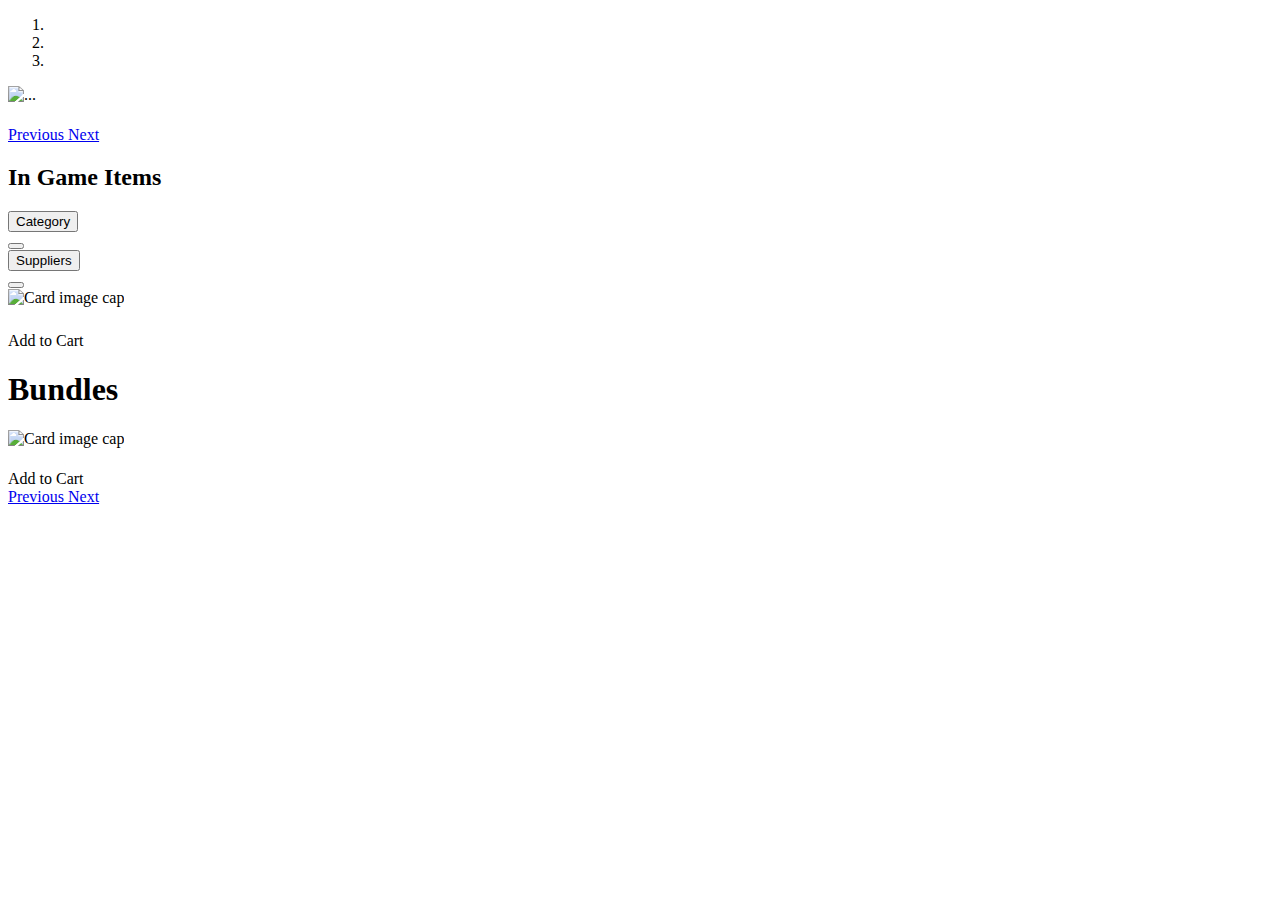
==== src/main/webapp/templates/product/index.html @ 7cbb1e55 "Fix: index.html/ fix carousel item active." ====
<!doctype html>
<html lang="en" xmlns="http://www.w3.org/1999/xhtml" xmlns:th="http://www.thymeleaf.org">
<head>
    <meta charset="utf-8" />
    <meta name="author" content="Codecool" />
    <meta name="viewport" content="width=device-width, initial-scale=1, shrink-to-fit=no" />

    <title>Codecool Shop</title>

    <!-- Bootstrap components -->
    <!-- Latest compiled and minified Jquery -->
    <script src="https://code.jquery.com/jquery-3.3.1.min.js"
            integrity="sha256-FgpCb/KJQlLNfOu91ta32o/NMZxltwRo8QtmkMRdAu8=" crossorigin="anonymous"></script>

    <!--Latest compiled and minified Popper -->
    <script src="https://cdnjs.cloudflare.com/ajax/libs/popper.js/1.14.3/umd/popper.min.js"
            integrity="sha384-ZMP7rVo3mIykV+2+9J3UJ46jBk0WLaUAdn689aCwoqbBJiSnjAK/l8WvCWPIPm49" crossorigin="anonymous"></script>

    <!-- Latest compiled and minified JavaScript -->
    <script src="https://stackpath.bootstrapcdn.com/bootstrap/4.2.1/js/bootstrap.min.js"
    integrity="sha384-B0UglyR+jN6CkvvICOB2joaf5I4l3gm9GU6Hc1og6Ls7i6U/mkkaduKaBhlAXv9k" crossorigin="anonymous"></script>

    <!-- Latest compiled and minified CSS -->
    <link href="https://stackpath.bootstrapcdn.com/bootstrap/4.2.1/css/bootstrap.min.css" rel="stylesheet"
          integrity="sha384-GJzZqFGwb1QTTN6wy59ffF1BuGJpLSa9DkKMp0DgiMDm4iYMj70gZWKYbI706tWS" crossorigin="anonymous">
    <!-- End of Bootstrap components -->

    <link rel="stylesheet" type="text/css" href="/static/css/custom.css" />
    <link rel="stylesheet" type="text/css" href="/static/css/cart.css" />
    <script type="module" src="/static/js/main.js" defer></script>
</head>

<body>

<div th:replace="cart.html :: copy"></div>

<div class="content">

    <div th:replace="navbar.html :: copy"></div>

    <div id="carouselExampleIndicators" class="carousel slide pt-1 mr-5 ml-5 pr-5 pl-5" data-ride="carousel">
        <ol class="carousel-indicators">
            <li data-target="#carouselExampleIndicators" data-slide-to="0" class="active"></li>
            <li data-target="#carouselExampleIndicators" data-slide-to="1"></li>
            <li data-target="#carouselExampleIndicators" data-slide-to="2"></li>
        </ol>
        <div class="carousel-inner">
            <div th:each="product, iterStat : ${products}" th:if="${product.getProductCategory().getName() == 'Games'}" th:attr="class=${iterStat.index == 0} ? 'carousel-item active' : 'carousel-item'">
                <img src="http://placehold.it/400x250/000/fff" th:attr="src='/static/img/product_' + ${product.id} + '.png'" height="700" class="d-block w-100" alt="...">
                <div class="carousel-caption d-none d-md-block">
                    <h1 th:text="${product.name}"></h1>
                    <h5 th:text="${product.description}"></h5>
                </div>
            </div>
        </div>
        <a class="carousel-control-prev hoverAble" href="#carouselExampleIndicators" role="button" data-slide="prev">
            <span class="carousel-control-prev-icon" aria-hidden="true"></span>
            <span class="sr-only">Previous</span>
        </a>
        <a class="carousel-control-next hoverAble" href="#carouselExampleIndicators" role="button" data-slide="next">
            <span class="carousel-control-next-icon" aria-hidden="true"></span>
            <span class="sr-only">Next</span>
        </a>
    </div>


    <div class="d-flex flex-row mr-5 ml-5 pl-5 pr-5 mt-5 mb-4">

        <h2 class="text-light p-2">In Game Items</h2>

        <div class="dropdown ml-auto mr-0 p-2">
            <button class="btn btn-dark dropdown-toggle btn-lg" type="button" id="category" data-toggle="dropdown" aria-haspopup="true" aria-expanded="false">
                Category
            </button>
            <div class="dropdown-menu" aria-labelledby="category">
                <button class="dropdown-item filterCategory" type="button" th:each="category, iterStat: ${categories}" th:text="${category.getName()}" th:attr="data-category-id=${category.id}"></button>
            </div>
        </div>

        <div class="dropdown ml-3 mr-0 p-2">
            <button class="btn btn-dark dropdown-toggle btn-lg" type="button" id="supplier" data-toggle="dropdown" aria-haspopup="true" aria-expanded="false">
                Suppliers
            </button>
            <div class="dropdown-menu" aria-labelledby="supplier">
                <button class="dropdown-item filterSupplier" type="button" th:each="supplier, iterStat: ${suppliers}" th:text="${supplier.getName()}" th:attr="data-supplier-id=${supplier.id}"></button>
            </div>
        </div>

    </div>

        <div id="cardContainer" class="d-flex flex-row flex-wrap mr-5 ml-5 pl-5 pr-5 mt-3">

            <div class="card p-4 product" style="width: 24rem;" th:each="prod,iterStat : ${products}" th:if="${prod.getProductCategory().getName() != 'Games'}">
                <img class="card-img-top" src="http://placehold.it/400x250/000/fff" th:attr="src='/static/img/product_' + ${prod.id} + '.png'" height="200" width="200" alt="Card image cap">
                <div class="card-body">
                    <h5 class="card-title text-light" th:text="${prod.name}"></h5>
                    <div class="d-flex flex-row flex-wrap">
                        <h6 class="card-subtitle mb-2 text-light ml-0 mr-auto" th:text="${prod.getPrice()}"></h6>
                        <h6 class="card-subtitle mb-2 text-muted mr-0 ml-auto" th:text="${prod.getSupplier().getName()}"></h6>
                    </div>
                    <p class="card-text text-light" th:text="${prod.description}"></p>
                    <a class="btn btn-dark btn-lg text-light cart-button" th:attr="data-product-id=${prod.id}">Add to Cart</a>
                </div>
            </div>
        </div>

    <div class="d-flex flex-row flex-wrap mr-5 ml-5 pl-5 pr-5 mt-5 mb-2">
        <h1 class="text-light ml-auto mr-auto">Bundles</h1>
    </div>

    <div id="bundleCarousel" class="carousel slide pt-1 mr-5 ml-5 pr-5 pl-5 pb-5" data-ride="bundle">
        <div class="carousel-inner">
            <div th:each="bundle, iterStat : ${bundles}" th:attr="class=${iterStat.index == 1} ? 'carousel-item active' : 'carousel-item'">

                <div class="card bundle mr-5 ml-5 pr-5 pl-5">

                    <div class="card-body">

                        <h4 class="card-title text-light pl-5 ml-5" th:text="${bundle.name} + ' | ' + ${bundle.getPrice()}"></h4>

                        <div class="d-flex flex-row flex-wrap mr-5 ml-5 pl-5 pr-5">

                            <div class="card p-2 ml-auto mr-auto" style="width: 20rem;" th:each="product, iterStat : ${bundle.getAllProducts()}">
                                <img class="card-img-top" src="http://placehold.it/400x250/000/fff" th:attr="src='/static/img/product_' + ${product.id} + '.png'" height="200" width="200" alt="Card image cap">
                                <div class="card-body ml-auto mr-auto">
                                    <h5 class="card-title text-light" th:text="${product.name}"></h5>
                                </div>

                            </div>

                        </div>

                        <div class="d-flex flex-row flex-wrap mr-5 ml-5 pl-5 pr-5">
                            <h5 class="card-text text-light mt-auto mb-auto" th:text="${bundle.description}"></h5>
                            <a class="btn btn-dark btn-lg text-light mr-0 ml-auto mt-auto mb-auto">Add to Cart</a>
                        </div>

                    </div>

                </div>

            </div>
        </div>

        <a class="carousel-control-prev hoverAble" href="#bundleCarousel" role="button" data-slide="prev">
            <span class="carousel-control-prev-icon" aria-hidden="true"></span>
            <span class="sr-only">Previous</span>
        </a>
        <a class="carousel-control-next hoverAble" href="#bundleCarousel" role="button" data-slide="next">
            <span class="carousel-control-next-icon" aria-hidden="true"></span>
            <span class="sr-only">Next</span>
        </a>

    </div>

    <template id="cardTemplate">

            <div class="card p-4 product" style="width: 24rem;">
                <img id="cardImage" class="card-img-top" src="http://placehold.it/400x250/000/fff" height="200" width="200" alt="Card image cap">
                <div class="card-body">
                    <h5 id="productName" class="card-title text-light"></h5>
                    <div class="d-flex flex-row flex-wrap">
                        <h6 id="productPrice" class="card-subtitle mb-2 text-light ml-0 mr-auto"></h6>
                        <h6 id="productSupplier" class="card-subtitle mb-2 text-muted mr-0 ml-auto"></h6>
                    </div>
                    <p id="productDescription" class="card-text text-light"></p>
                    <a class="btn btn-dark btn-lg text-light cart-button">Add to Cart</a>
                </div>
            </div>

    </template>

    <div th:replace="footer.html :: copy"></div>

</div>

</body>
</html>
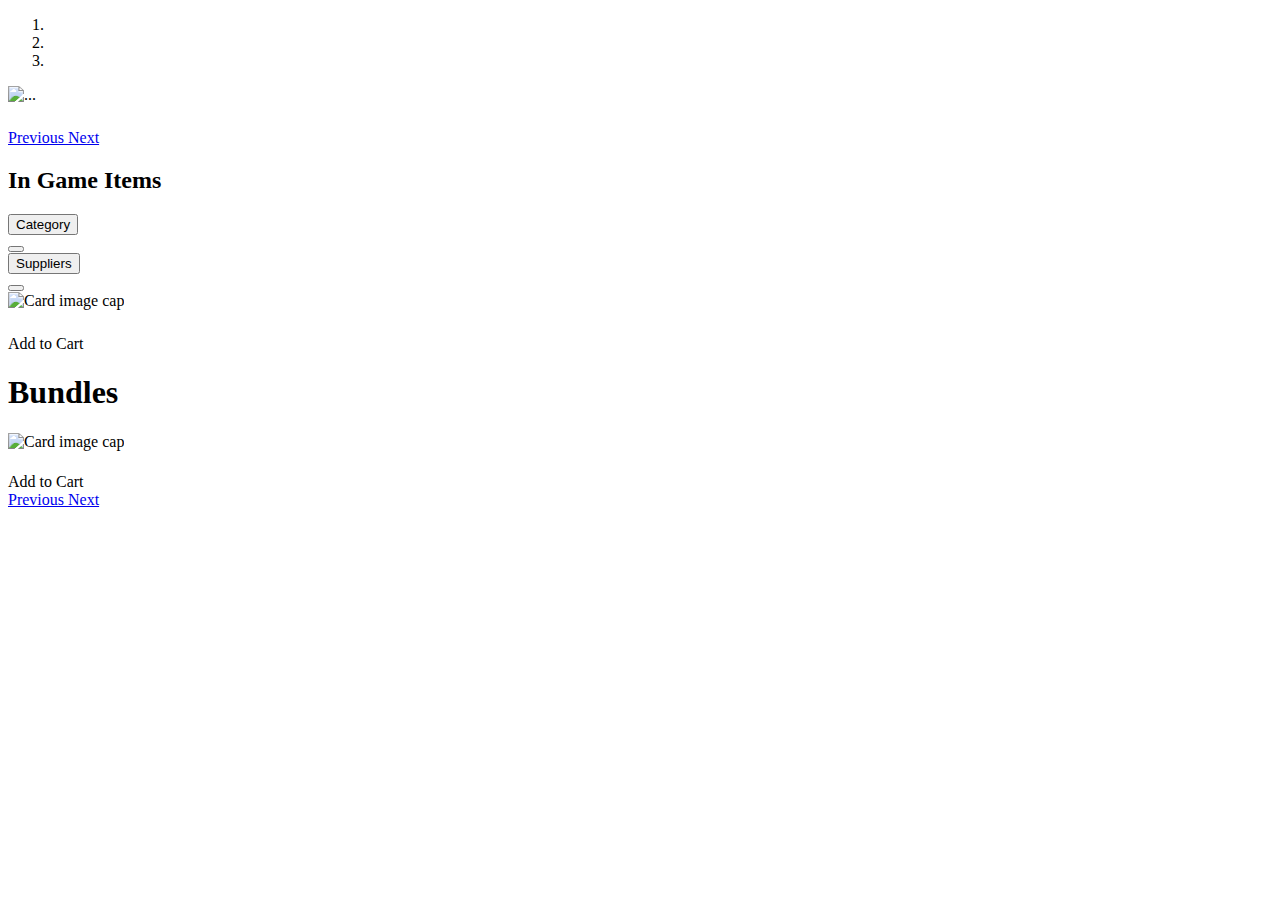
==== commit fa7fa857: "Include price on main carousel" ====
--- a/src/main/webapp/templates/product/index.html
+++ b/src/main/webapp/templates/product/index.html
@@ -50,6 +50,7 @@
                 <div class="carousel-caption d-none d-md-block">
                     <h1 th:text="${product.name}"></h1>
                     <h5 th:text="${product.description}"></h5>
+                    <h6 th:text="'PRE-ORDER AVAILABLE FOR ' + ${product.getPrice()}"></h6>
                 </div>
             </div>
         </div>
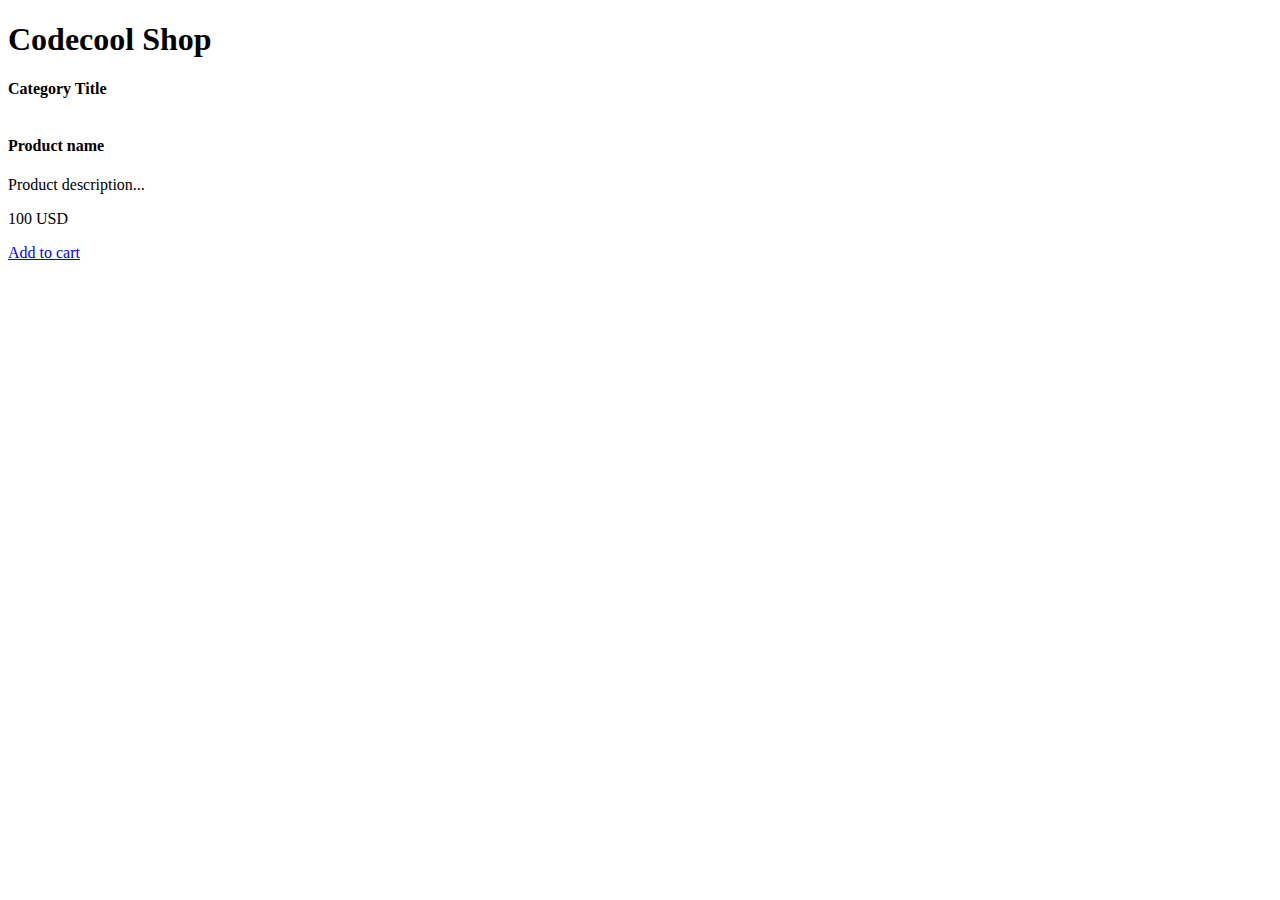
==== commit 3d6865fa: "starter project" ====
--- a/src/main/webapp/templates/product/index.html
+++ b/src/main/webapp/templates/product/index.html
@@ -26,154 +26,42 @@
     <!-- End of Bootstrap components -->
 
     <link rel="stylesheet" type="text/css" href="/static/css/custom.css" />
-    <link rel="stylesheet" type="text/css" href="/static/css/cart.css" />
-    <script type="module" src="/static/js/main.js" defer></script>
 </head>
 
 <body>
 
-<div th:replace="cart.html :: copy"></div>
+<div class="jumbotron text-center">
+    <h1>Codecool Shop</h1>
+</div>
 
-<div class="content">
+<div class="container">
+    <div class="card">
+        <strong th:text="${category.name}">Category Title</strong>
+    </div>
 
-    <div th:replace="navbar.html :: copy"></div>
-
-    <div id="carouselExampleIndicators" class="carousel slide pt-1 mr-5 ml-5 pr-5 pl-5" data-ride="carousel">
-        <ol class="carousel-indicators">
-            <li data-target="#carouselExampleIndicators" data-slide-to="0" class="active"></li>
-            <li data-target="#carouselExampleIndicators" data-slide-to="1"></li>
-            <li data-target="#carouselExampleIndicators" data-slide-to="2"></li>
-        </ol>
-        <div class="carousel-inner">
-            <div th:each="product, iterStat : ${products}" th:if="${product.getProductCategory().getName() == 'Games'}" th:attr="class=${iterStat.index == 0} ? 'carousel-item active' : 'carousel-item'">
-                <img src="http://placehold.it/400x250/000/fff" th:attr="src='/static/img/product_' + ${product.id} + '.png'" height="700" class="d-block w-100" alt="...">
-                <div class="carousel-caption d-none d-md-block">
-                    <h1 th:text="${product.name}"></h1>
-                    <h5 th:text="${product.description}"></h5>
-                    <h6 th:text="'PRE-ORDER AVAILABLE FOR ' + ${product.getPrice()}"></h6>
+    <div id="products" class="row">
+        <div class="col col-sm-12 col-md-6 col-lg-4" th:each="prod,iterStat : ${products}">
+            <div class="card">
+                <img class="" src="http://placehold.it/400x250/000/fff" th:attr="src='/static/img/product_' + ${prod.id} + '.jpg'" alt="" />
+                <div class="card-header">
+                    <h4 class="card-title" th:text="${prod.name}">Product name</h4>
+                    <p class="card-text" th:text="${prod.description}">Product description... </p>
+                </div>
+                <div class="card-body">
+                    <div class="card-text">
+                        <p class="lead" th:text="${prod.getPrice()}">100 USD</p>
+                    </div>
+                    <div class="card-text">
+                        <a class="btn btn-success" href="#">Add to cart</a>
+                    </div>
                 </div>
             </div>
         </div>
-        <a class="carousel-control-prev hoverAble" href="#carouselExampleIndicators" role="button" data-slide="prev">
-            <span class="carousel-control-prev-icon" aria-hidden="true"></span>
-            <span class="sr-only">Previous</span>
-        </a>
-        <a class="carousel-control-next hoverAble" href="#carouselExampleIndicators" role="button" data-slide="next">
-            <span class="carousel-control-next-icon" aria-hidden="true"></span>
-            <span class="sr-only">Next</span>
-        </a>
     </div>
-
-
-    <div class="d-flex flex-row mr-5 ml-5 pl-5 pr-5 mt-5 mb-4">
-
-        <h2 class="text-light p-2">In Game Items</h2>
-
-        <div class="dropdown ml-auto mr-0 p-2">
-            <button class="btn btn-dark dropdown-toggle btn-lg" type="button" id="category" data-toggle="dropdown" aria-haspopup="true" aria-expanded="false">
-                Category
-            </button>
-            <div class="dropdown-menu" aria-labelledby="category">
-                <button class="dropdown-item filterCategory" type="button" th:each="category, iterStat: ${categories}" th:text="${category.getName()}" th:attr="data-category-id=${category.id}"></button>
-            </div>
-        </div>
-
-        <div class="dropdown ml-3 mr-0 p-2">
-            <button class="btn btn-dark dropdown-toggle btn-lg" type="button" id="supplier" data-toggle="dropdown" aria-haspopup="true" aria-expanded="false">
-                Suppliers
-            </button>
-            <div class="dropdown-menu" aria-labelledby="supplier">
-                <button class="dropdown-item filterSupplier" type="button" th:each="supplier, iterStat: ${suppliers}" th:text="${supplier.getName()}" th:attr="data-supplier-id=${supplier.id}"></button>
-            </div>
-        </div>
-
-    </div>
-
-        <div id="cardContainer" class="d-flex flex-row flex-wrap mr-5 ml-5 pl-5 pr-5 mt-3">
-
-            <div class="card p-4 product" style="width: 24rem;" th:each="prod,iterStat : ${products}" th:if="${prod.getProductCategory().getName() != 'Games'}">
-                <img class="card-img-top" src="http://placehold.it/400x250/000/fff" th:attr="src='/static/img/product_' + ${prod.id} + '.png'" height="200" width="200" alt="Card image cap">
-                <div class="card-body">
-                    <h5 class="card-title text-light" th:text="${prod.name}"></h5>
-                    <div class="d-flex flex-row flex-wrap">
-                        <h6 class="card-subtitle mb-2 text-light ml-0 mr-auto" th:text="${prod.getPrice()}"></h6>
-                        <h6 class="card-subtitle mb-2 text-muted mr-0 ml-auto" th:text="${prod.getSupplier().getName()}"></h6>
-                    </div>
-                    <p class="card-text text-light" th:text="${prod.description}"></p>
-                    <a class="btn btn-dark btn-lg text-light cart-button" th:attr="data-product-id=${prod.id}">Add to Cart</a>
-                </div>
-            </div>
-        </div>
-
-    <div class="d-flex flex-row flex-wrap mr-5 ml-5 pl-5 pr-5 mt-5 mb-2">
-        <h1 class="text-light ml-auto mr-auto">Bundles</h1>
-    </div>
-
-    <div id="bundleCarousel" class="carousel slide pt-1 mr-5 ml-5 pr-5 pl-5 pb-5" data-ride="bundle">
-        <div class="carousel-inner">
-            <div th:each="bundle, iterStat : ${bundles}" th:attr="class=${iterStat.index == 1} ? 'carousel-item active' : 'carousel-item'">
-
-                <div class="card bundle mr-5 ml-5 pr-5 pl-5">
-
-                    <div class="card-body">
-
-                        <h4 class="card-title text-light pl-5 ml-5" th:text="${bundle.name} + ' | ' + ${bundle.getPrice()}"></h4>
-
-                        <div class="d-flex flex-row flex-wrap mr-5 ml-5 pl-5 pr-5">
-
-                            <div class="card p-2 ml-auto mr-auto" style="width: 20rem;" th:each="product, iterStat : ${bundle.getAllProducts()}">
-                                <img class="card-img-top" src="http://placehold.it/400x250/000/fff" th:attr="src='/static/img/product_' + ${product.id} + '.png'" height="200" width="200" alt="Card image cap">
-                                <div class="card-body ml-auto mr-auto">
-                                    <h5 class="card-title text-light" th:text="${product.name}"></h5>
-                                </div>
-
-                            </div>
-
-                        </div>
-
-                        <div class="d-flex flex-row flex-wrap mr-5 ml-5 pl-5 pr-5">
-                            <h5 class="card-text text-light mt-auto mb-auto" th:text="${bundle.description}"></h5>
-                            <a class="btn btn-dark btn-lg text-light mr-0 ml-auto mt-auto mb-auto">Add to Cart</a>
-                        </div>
-
-                    </div>
-
-                </div>
-
-            </div>
-        </div>
-
-        <a class="carousel-control-prev hoverAble" href="#bundleCarousel" role="button" data-slide="prev">
-            <span class="carousel-control-prev-icon" aria-hidden="true"></span>
-            <span class="sr-only">Previous</span>
-        </a>
-        <a class="carousel-control-next hoverAble" href="#bundleCarousel" role="button" data-slide="next">
-            <span class="carousel-control-next-icon" aria-hidden="true"></span>
-            <span class="sr-only">Next</span>
-        </a>
-
-    </div>
-
-    <template id="cardTemplate">
-
-            <div class="card p-4 product" style="width: 24rem;">
-                <img id="cardImage" class="card-img-top" src="http://placehold.it/400x250/000/fff" height="200" width="200" alt="Card image cap">
-                <div class="card-body">
-                    <h5 id="productName" class="card-title text-light"></h5>
-                    <div class="d-flex flex-row flex-wrap">
-                        <h6 id="productPrice" class="card-subtitle mb-2 text-light ml-0 mr-auto"></h6>
-                        <h6 id="productSupplier" class="card-subtitle mb-2 text-muted mr-0 ml-auto"></h6>
-                    </div>
-                    <p id="productDescription" class="card-text text-light"></p>
-                    <a class="btn btn-dark btn-lg text-light cart-button">Add to Cart</a>
-                </div>
-            </div>
-
-    </template>
-
-    <div th:replace="footer.html :: copy"></div>
 
 </div>
 
+<div th:replace="footer.html :: copy"></div>
+
 </body>
 </html>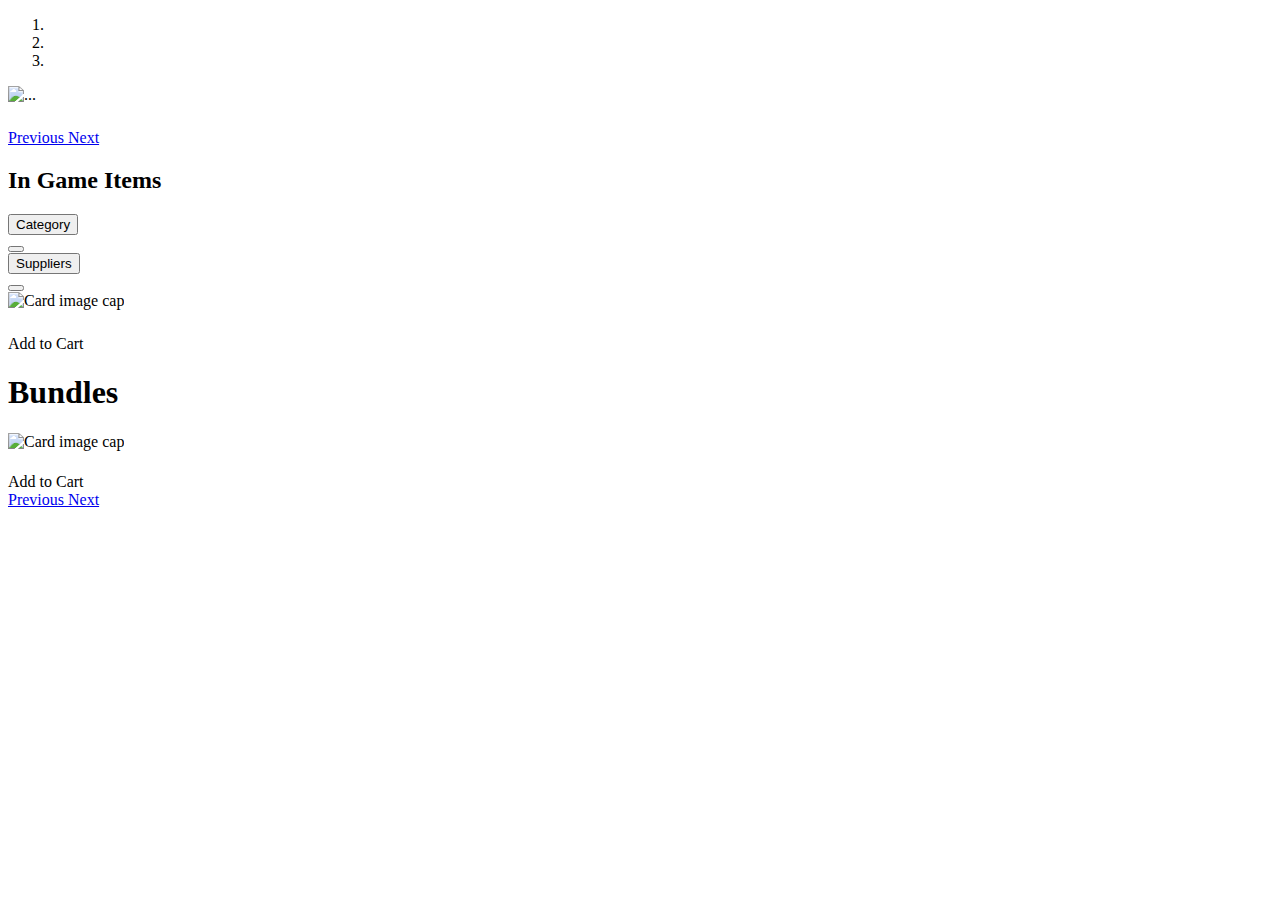
==== commit 88714a23: "Resolve merge conflicts" ====
--- a/src/main/webapp/templates/product/index.html
+++ b/src/main/webapp/templates/product/index.html
@@ -26,42 +26,154 @@
     <!-- End of Bootstrap components -->
 
     <link rel="stylesheet" type="text/css" href="/static/css/custom.css" />
+    <link rel="stylesheet" type="text/css" href="/static/css/cart.css" />
+    <script type="module" src="/static/js/main.js" defer></script>
 </head>
 
 <body>
 
-<div class="jumbotron text-center">
-    <h1>Codecool Shop</h1>
-</div>
+<div th:replace="cart.html :: copy"></div>
 
-<div class="container">
-    <div class="card">
-        <strong th:text="${category.name}">Category Title</strong>
-    </div>
+<div class="content">
 
-    <div id="products" class="row">
-        <div class="col col-sm-12 col-md-6 col-lg-4" th:each="prod,iterStat : ${products}">
-            <div class="card">
-                <img class="" src="http://placehold.it/400x250/000/fff" th:attr="src='/static/img/product_' + ${prod.id} + '.jpg'" alt="" />
-                <div class="card-header">
-                    <h4 class="card-title" th:text="${prod.name}">Product name</h4>
-                    <p class="card-text" th:text="${prod.description}">Product description... </p>
-                </div>
-                <div class="card-body">
-                    <div class="card-text">
-                        <p class="lead" th:text="${prod.getPrice()}">100 USD</p>
-                    </div>
-                    <div class="card-text">
-                        <a class="btn btn-success" href="#">Add to cart</a>
-                    </div>
+    <div th:replace="navbar.html :: copy"></div>
+
+    <div id="carouselExampleIndicators" class="carousel slide pt-1 mr-5 ml-5 pr-5 pl-5" data-ride="carousel">
+        <ol class="carousel-indicators">
+            <li data-target="#carouselExampleIndicators" data-slide-to="0" class="active"></li>
+            <li data-target="#carouselExampleIndicators" data-slide-to="1"></li>
+            <li data-target="#carouselExampleIndicators" data-slide-to="2"></li>
+        </ol>
+        <div class="carousel-inner">
+            <div th:each="product, iterStat : ${products}" th:if="${product.getProductCategory().getName() == 'Games'}" th:attr="class=${iterStat.index == 0} ? 'carousel-item active' : 'carousel-item'">
+                <img src="http://placehold.it/400x250/000/fff" th:attr="src='/static/img/product_' + ${product.id} + '.png'" height="700" class="d-block w-100" alt="...">
+                <div class="carousel-caption d-none d-md-block">
+                    <h1 th:text="${product.name}"></h1>
+                    <h5 th:text="${product.description}"></h5>
+                    <h6 th:text="'PRE-ORDER AVAILABLE FOR ' + ${product.getPrice()}"></h6>
                 </div>
             </div>
         </div>
+        <a class="carousel-control-prev hoverAble" href="#carouselExampleIndicators" role="button" data-slide="prev">
+            <span class="carousel-control-prev-icon" aria-hidden="true"></span>
+            <span class="sr-only">Previous</span>
+        </a>
+        <a class="carousel-control-next hoverAble" href="#carouselExampleIndicators" role="button" data-slide="next">
+            <span class="carousel-control-next-icon" aria-hidden="true"></span>
+            <span class="sr-only">Next</span>
+        </a>
     </div>
+
+
+    <div class="d-flex flex-row mr-5 ml-5 pl-5 pr-5 mt-5 mb-4">
+
+        <h2 class="text-light p-2">In Game Items</h2>
+
+        <div class="dropdown ml-auto mr-0 p-2">
+            <button class="btn btn-dark dropdown-toggle btn-lg" type="button" id="category" data-toggle="dropdown" aria-haspopup="true" aria-expanded="false">
+                Category
+            </button>
+            <div class="dropdown-menu" aria-labelledby="category">
+                <button class="dropdown-item filterCategory" type="button" th:each="category, iterStat: ${categories}" th:text="${category.getName()}" th:attr="data-category-id=${category.id}"></button>
+            </div>
+        </div>
+
+        <div class="dropdown ml-3 mr-0 p-2">
+            <button class="btn btn-dark dropdown-toggle btn-lg" type="button" id="supplier" data-toggle="dropdown" aria-haspopup="true" aria-expanded="false">
+                Suppliers
+            </button>
+            <div class="dropdown-menu" aria-labelledby="supplier">
+                <button class="dropdown-item filterSupplier" type="button" th:each="supplier, iterStat: ${suppliers}" th:text="${supplier.getName()}" th:attr="data-supplier-id=${supplier.id}"></button>
+            </div>
+        </div>
+
+    </div>
+
+        <div id="cardContainer" class="d-flex flex-row flex-wrap mr-5 ml-5 pl-5 pr-5 mt-3">
+
+            <div class="card p-4 product" style="width: 24rem;" th:each="prod,iterStat : ${products}" th:if="${prod.getProductCategory().getName() != 'Games'}">
+                <img class="card-img-top" src="http://placehold.it/400x250/000/fff" th:attr="src='/static/img/product_' + ${prod.id} + '.png'" height="200" width="200" alt="Card image cap">
+                <div class="card-body">
+                    <h5 class="card-title text-light" th:text="${prod.name}"></h5>
+                    <div class="d-flex flex-row flex-wrap">
+                        <h6 class="card-subtitle mb-2 text-light ml-0 mr-auto" th:text="${prod.getPrice()}"></h6>
+                        <h6 class="card-subtitle mb-2 text-muted mr-0 ml-auto" th:text="${prod.getSupplier().getName()}"></h6>
+                    </div>
+                    <p class="card-text text-light" th:text="${prod.description}"></p>
+                    <a class="btn btn-dark btn-lg text-light cart-button" th:attr="data-product-id=${prod.id}">Add to Cart</a>
+                </div>
+            </div>
+        </div>
+
+    <div class="d-flex flex-row flex-wrap mr-5 ml-5 pl-5 pr-5 mt-5 mb-2">
+        <h1 class="text-light ml-auto mr-auto">Bundles</h1>
+    </div>
+
+    <div id="bundleCarousel" class="carousel slide pt-1 mr-5 ml-5 pr-5 pl-5 pb-5" data-ride="bundle">
+        <div class="carousel-inner">
+            <div th:each="bundle, iterStat : ${bundles}" th:attr="class=${iterStat.index == 1} ? 'carousel-item active' : 'carousel-item'">
+
+                <div class="card bundle mr-5 ml-5 pr-5 pl-5">
+
+                    <div class="card-body">
+
+                        <h4 class="card-title text-light pl-5 ml-5" th:text="${bundle.name} + ' | ' + ${bundle.getPrice()}"></h4>
+
+                        <div class="d-flex flex-row flex-wrap mr-5 ml-5 pl-5 pr-5">
+
+                            <div class="card p-2 ml-auto mr-auto" style="width: 20rem;" th:each="product, iterStat : ${bundle.getAllProducts()}">
+                                <img class="card-img-top" src="http://placehold.it/400x250/000/fff" th:attr="src='/static/img/product_' + ${product.id} + '.png'" height="200" width="200" alt="Card image cap">
+                                <div class="card-body ml-auto mr-auto">
+                                    <h5 class="card-title text-light" th:text="${product.name}"></h5>
+                                </div>
+
+                            </div>
+
+                        </div>
+
+                        <div class="d-flex flex-row flex-wrap mr-5 ml-5 pl-5 pr-5">
+                            <h5 class="card-text text-light mt-auto mb-auto" th:text="${bundle.description}"></h5>
+                            <a class="btn btn-dark btn-lg text-light mr-0 ml-auto mt-auto mb-auto cart-button" th:attr="data-product-id=${bundle.id}">Add to Cart</a>
+                        </div>
+
+                    </div>
+
+                </div>
+
+            </div>
+        </div>
+
+        <a class="carousel-control-prev hoverAble" href="#bundleCarousel" role="button" data-slide="prev">
+            <span class="carousel-control-prev-icon" aria-hidden="true"></span>
+            <span class="sr-only">Previous</span>
+        </a>
+        <a class="carousel-control-next hoverAble" href="#bundleCarousel" role="button" data-slide="next">
+            <span class="carousel-control-next-icon" aria-hidden="true"></span>
+            <span class="sr-only">Next</span>
+        </a>
+
+    </div>
+
+    <template id="cardTemplate">
+
+            <div class="card p-4 product" style="width: 24rem;">
+                <img id="cardImage" class="card-img-top" src="http://placehold.it/400x250/000/fff" height="200" width="200" alt="Card image cap">
+                <div class="card-body">
+                    <h5 id="productName" class="card-title text-light"></h5>
+                    <div class="d-flex flex-row flex-wrap">
+                        <h6 id="productPrice" class="card-subtitle mb-2 text-light ml-0 mr-auto"></h6>
+                        <h6 id="productSupplier" class="card-subtitle mb-2 text-muted mr-0 ml-auto"></h6>
+                    </div>
+                    <p id="productDescription" class="card-text text-light"></p>
+                    <a class="btn btn-dark btn-lg text-light cart-button">Add to Cart</a>
+                </div>
+            </div>
+
+    </template>
+
+    <div th:replace="footer.html :: copy"></div>
 
 </div>
 
-<div th:replace="footer.html :: copy"></div>
-
 </body>
 </html>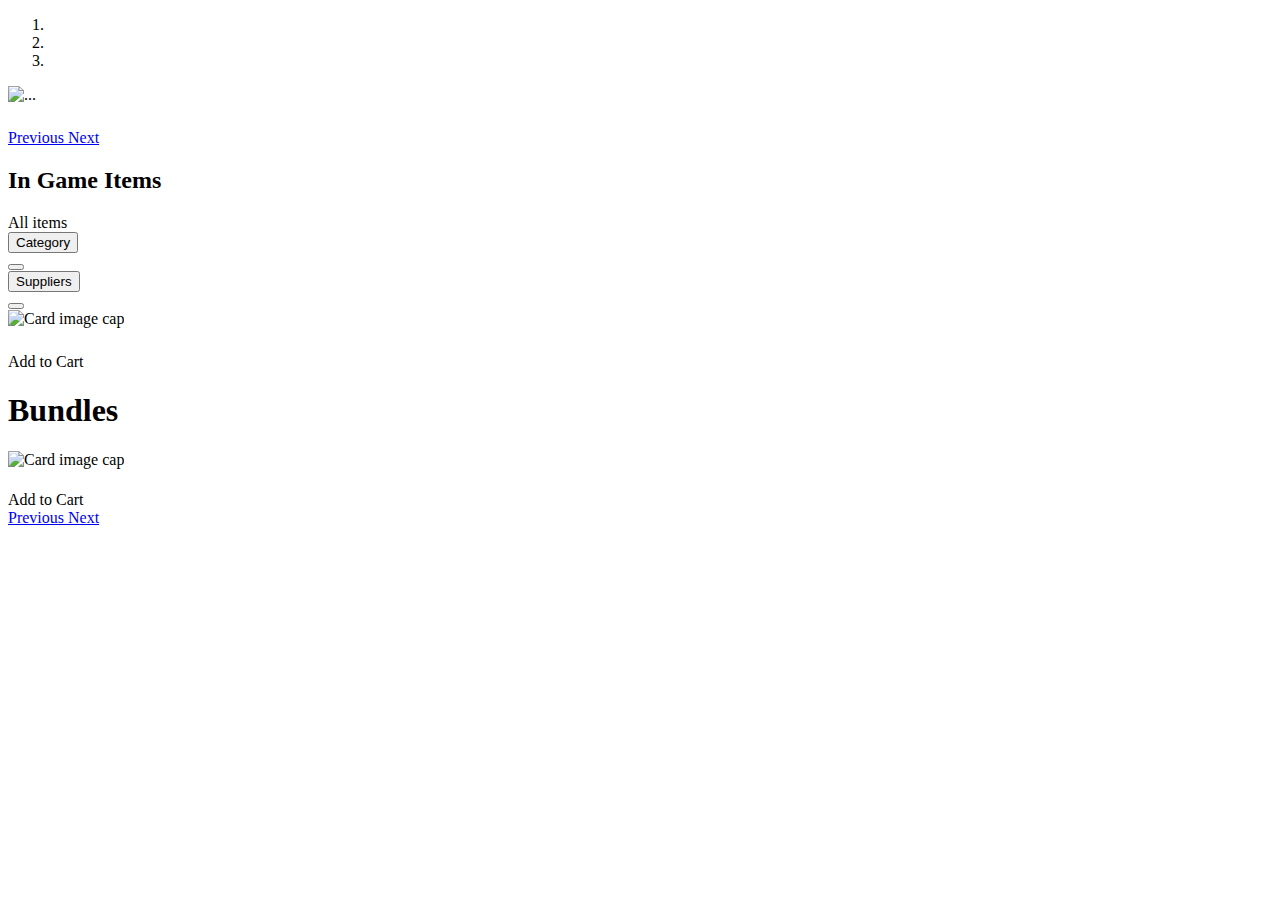
==== commit 365300fe: "feat/ index.html/ add get all Items button." ====
--- a/src/main/webapp/templates/product/index.html
+++ b/src/main/webapp/templates/product/index.html
@@ -69,7 +69,11 @@
 
         <h2 class="text-light p-2">In Game Items</h2>
 
-        <div class="dropdown ml-auto mr-0 p-2">
+        <div class="ml-auto mr-0 p-2">
+        <a class="btn btn-dark btn-lg text-light" id="getAllButton">All items</a>
+        </div>
+
+        <div class="dropdown ml-3 mr-0 p-2">
             <button class="btn btn-dark dropdown-toggle btn-lg" type="button" id="category" data-toggle="dropdown" aria-haspopup="true" aria-expanded="false">
                 Category
             </button>
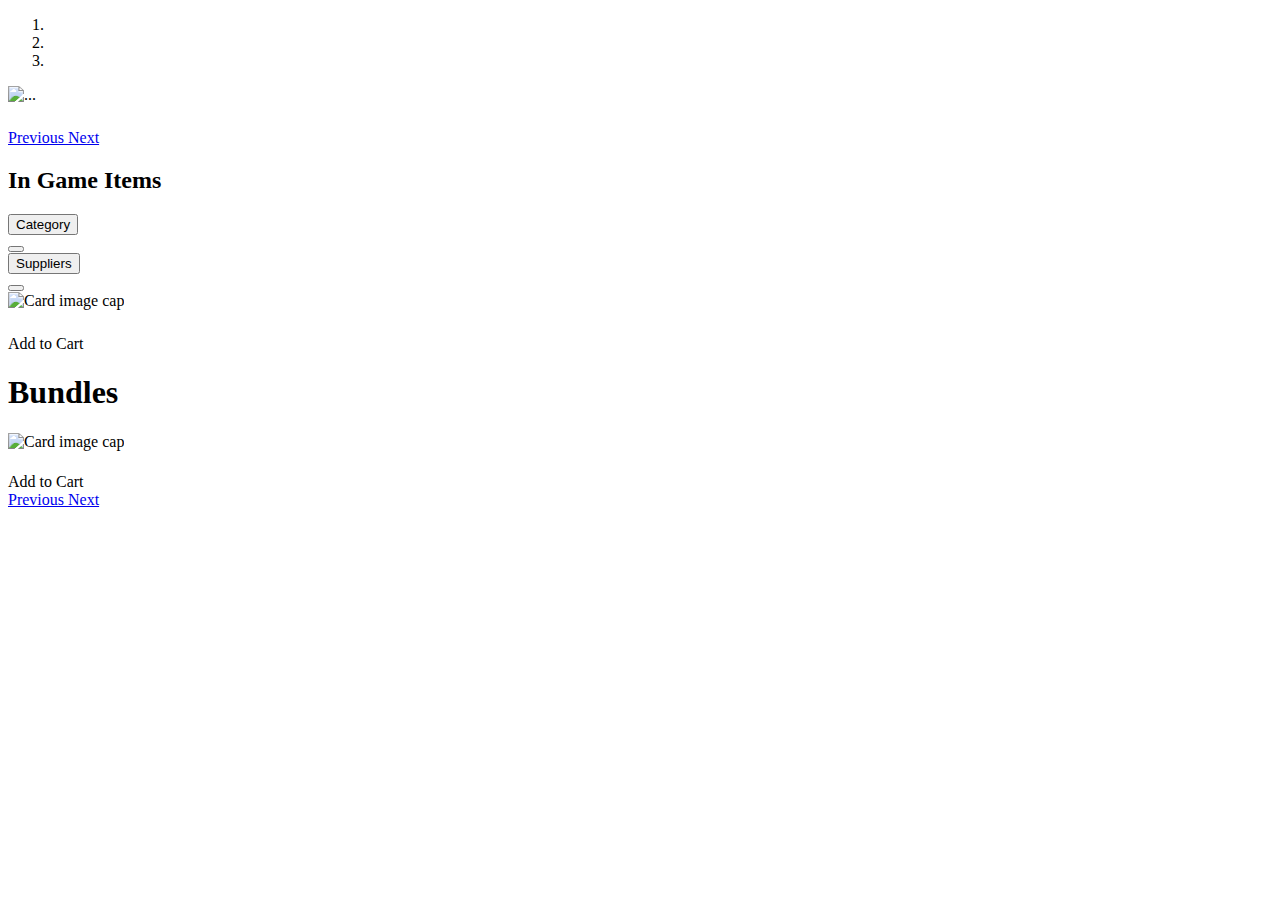
==== commit 2a7437cd: "Implement Payment." ====
--- a/src/main/webapp/templates/product/index.html
+++ b/src/main/webapp/templates/product/index.html
@@ -34,6 +34,8 @@
 
 <div th:replace="cart.html :: copy"></div>
 
+<div th:replace="/payment/paymentModal.html :: copy"></div>
+
 <div class="content">
 
     <div th:replace="navbar.html :: copy"></div>
@@ -69,11 +71,7 @@
 
         <h2 class="text-light p-2">In Game Items</h2>
 
-        <div class="ml-auto mr-0 p-2">
-        <a class="btn btn-dark btn-lg text-light" id="getAllButton">All items</a>
-        </div>
-
-        <div class="dropdown ml-3 mr-0 p-2">
+        <div class="dropdown ml-auto mr-0 p-2">
             <button class="btn btn-dark dropdown-toggle btn-lg" type="button" id="category" data-toggle="dropdown" aria-haspopup="true" aria-expanded="false">
                 Category
             </button>
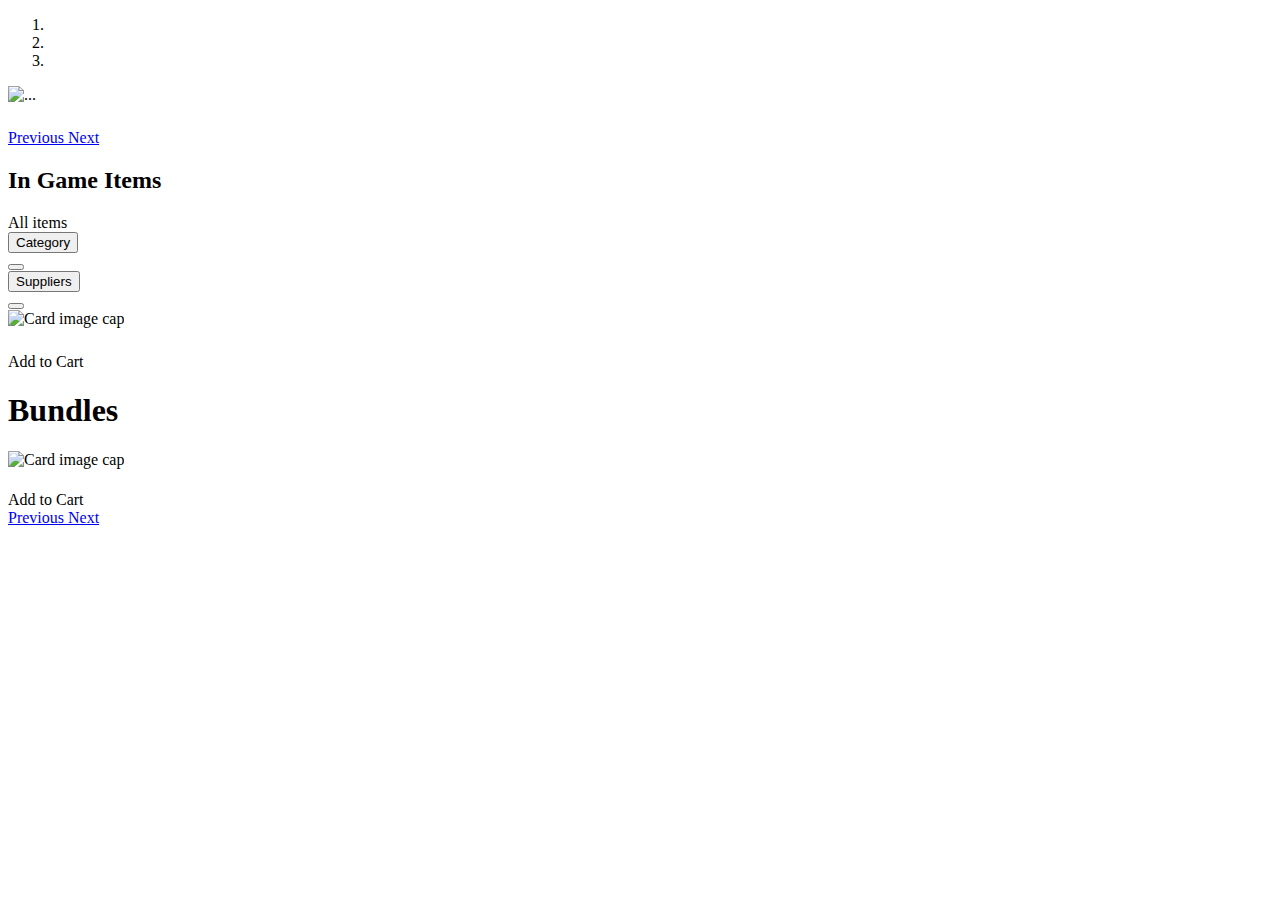
==== commit 74551188: "Merge branch 'development' into chekout_cart" ====
--- a/src/main/webapp/templates/product/index.html
+++ b/src/main/webapp/templates/product/index.html
@@ -71,7 +71,11 @@
 
         <h2 class="text-light p-2">In Game Items</h2>
 
-        <div class="dropdown ml-auto mr-0 p-2">
+        <div class="ml-auto mr-0 p-2">
+        <a class="btn btn-dark btn-lg text-light" id="getAllButton">All items</a>
+        </div>
+
+        <div class="dropdown ml-3 mr-0 p-2">
             <button class="btn btn-dark dropdown-toggle btn-lg" type="button" id="category" data-toggle="dropdown" aria-haspopup="true" aria-expanded="false">
                 Category
             </button>
